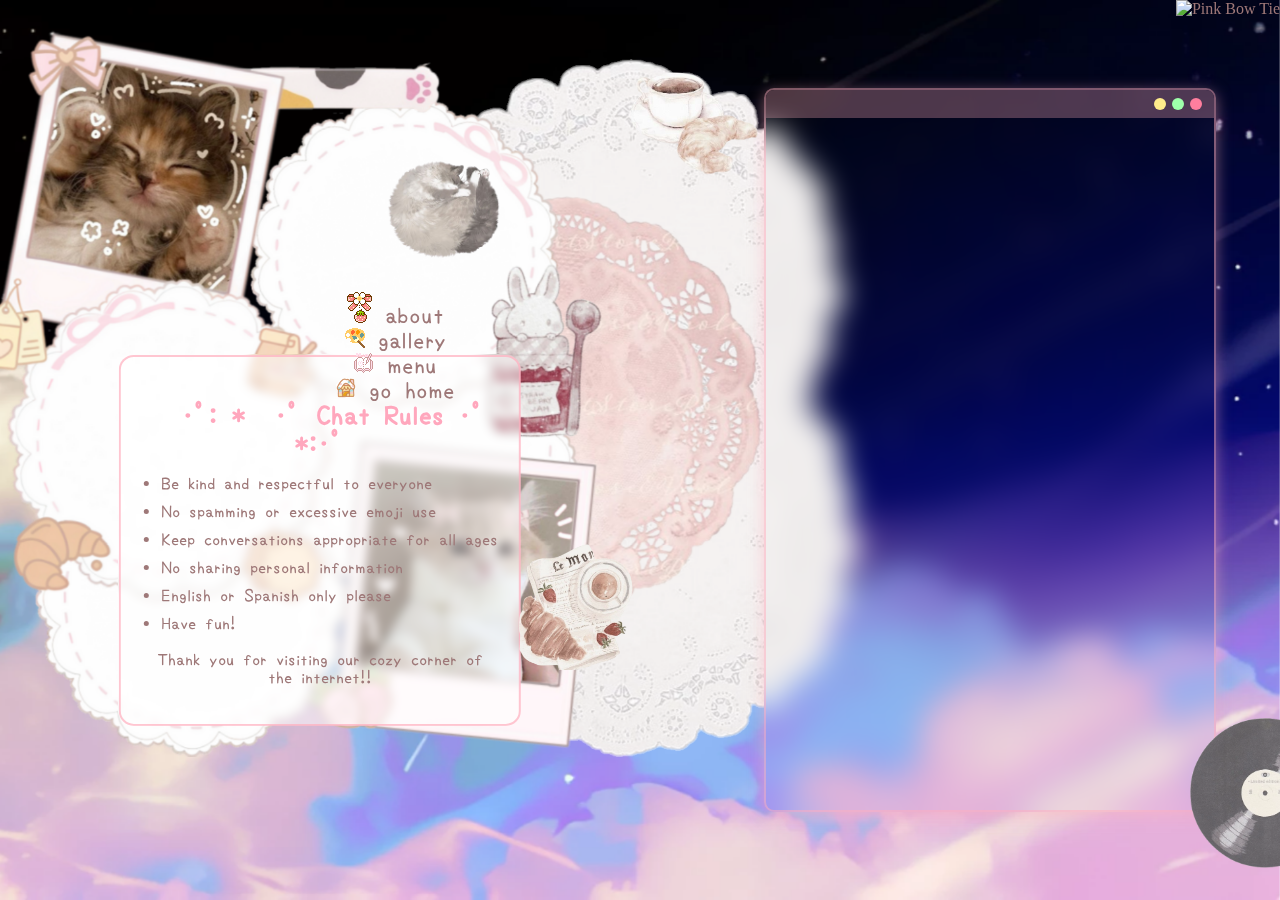
==== livechat/index.html @ d3bc836d "Website added :D" ====
<!DOCTYPE html>
<html lang="en">
<head>
<meta charset="UTF-8">
<meta name="viewport" content="width=device-width, initial-scale=1.0">
<title>Douce Framboise Cafe</title>
<link rel="icon" type="image/x-icon" href="../assets/favicon.png">
<link href="https://fonts.googleapis.com/css2?family=Material+Icons" rel="stylesheet">
<link rel="stylesheet" href="style.css">
<script src="https://code.jquery.com/jquery-3.6.0.min.js"></script>
  </head>
  <body>
    <div id="music-container">
      <img id="vinyl" src="../assets/vinyl.png" alt="Vinyl" />
      <div id="music-inner">
        <img id="music-icon" src="../assets/desayuno.png" alt="Music Icon" />
        <img id="music-icon-1" src="../assets/cafe.png" alt="Music Icon" />
        <div id="music-player">
        </div>
      </div>
    </div>

  <!-- Positioned images -->
  <div class="tilt-image cafe">
    <img src="../assets/cafe.png" alt="Cafe">
  </div>
  
  <div class="tilt-image gatito">
    <img title="shhh, the kitten is sleeping!"src="../assets/gatito.png" alt="Cat">
  </div>
  
  <div class="tilt-image desayuno">
    <img src="../assets/desayuno.png" alt="Breakfast">
  </div>


    <div class="background-container">
      <img src="/assets/chat-about.png" class="background-image" alt="Chat About Background">
      <div class="side">
        <center>
          <img src="../assets/gifs/strawberryribbon.gif"> 
          <a href="../about/index.html">about</a>
          <br>
          <img src="../assets/gifs/pallette1.gif"> 
          <a href="../gallery/index.html">gallery</a>
          <br>
          <img src="../assets/gifs/bookwriting.gif"> 
          <a href="../menu/index.html">menu</a>
          <br>
          <img src="../assets/gifs/house3.gif"> 
          <a href="../index.html">go home</a>
        </center>
      </div>
      <div class="page-container">
        <div class="container-left">
            <div class="chat-rules">
                <h2>✧･ﾟ: *✧･ﾟ Chat Rules ･ﾟ✧*:･ﾟ✧</h2>
                <ul>
                    <li>Be kind and respectful to everyone</li>
                    <li>No spamming or excessive emoji use</li>
                    <li>Keep conversations appropriate for all ages</li>
                    <li>No sharing personal information</li>
                    <li>English or Spanish only please</li>
                    <li>Have fun!</li>
                </ul>
                <p>Thank you for visiting our cozy corner of the internet!!</p>
            </div>
        </div>
        
        <!-- Right side with chat window -->
        <div id="chat-window">
            <div class="window">
                <div class="titlebar">
                    <div class="window-buttons">
                        <div class="window-button minimize"></div>
                        <div class="window-button maximize"></div>
                        <div class="window-button close"></div>
                    </div>
                </div>
                <div class="content-wrapper">
                    <div class="content">
                        <iframe 
                            src="https://www3.cbox.ws/box/?boxid=3544944&boxtag=TxcnGQ" 
                            allowtransparency="yes" 
                            allow="autoplay" 
                            frameborder="0" 
                            marginheight="0" 
                            marginwidth="0" 
                            scrolling="auto">
                        </iframe>
                    </div>
                </div>
            </div>
        </div>
    </div>
    </div>

    

    <style>
      .starfall-container {
      position: fixed;
      top: 0;
      left: 0;
      width: 100%;
      height: 100vh;
      background: transparent;
      overflow: hidden;
      display: flex;
      font-family: 'Anton', sans-serif;
      justify-content: center;
      align-items: center;
      margin: 0;
      z-index: -1;
      }
      
      .starfall-container .starfield {
      position: relative;
      width: 100%;
      height: 100%;
      transform: rotateZ(45deg);
      }
      
      .starfall-container .falling-star {
      position: absolute;
      height: 2px;
      background: linear-gradient(-45deg, rgba(255, 255, 255, 1), rgba(255, 255, 255, 0));
      border-radius: 999px;
      filter: drop-shadow(0 0 6px rgba(255, 255, 255, 0.7));
      animation:
      star-tail 3000ms ease-in-out infinite,
      star-falling 3000ms ease-in-out infinite;
      }
      
      .starfall-container .falling-star::before,
      .starfall-container .falling-star::after {
      content: '';
      position: absolute;
      top: calc(50% - 1px);
      right: 0;
      height: 2px;
      background: linear-gradient(-45deg, rgba(255, 255, 255, 0), rgba(255, 255, 255, 1), rgba(255, 255, 255, 0));
      border-radius: 100%;
      animation: star-glow 3000ms ease-in-out infinite;
      }
      
      .starfall-container .falling-star::before {
      transform: translateX(50%) rotateZ(45deg);
      }
      
      .starfall-container .falling-star::after {
      transform: translateX(50%) rotateZ(-45deg);
      }
      
      @keyframes star-tail {
      0% { width: 0; }
      30% { width: 100px; }
      100% { width: 0; }
      }
      
      @keyframes star-glow {
      0% { width: 0; }
      50% { width: 30px; }
      100% { width: 0; }
      }
      
      @keyframes star-falling {
      0% { transform: translateX(0); }
      100% { transform: translateX(300px); }
      }
      </style>
      </head>
      <body>
      <div class="starfall-container">
      <div class="starfield" id="starfield"></div>
      </div>
      <script>
      (function() {
      const starfield = document.querySelector('.starfall-container .starfield');
      const skySegments = [
      { x: [0, 33], y: [0, 33] },
      { x: [33, 66], y: [0, 33] },
      { x: [66, 100], y: [0, 33] },
      { x: [0, 33], y: [33, 66] },
      { x: [33, 66], y: [33, 66] },
      { x: [66, 100], y: [33, 66] },
      { x: [0, 33], y: [66, 100] },
      { x: [33, 66], y: [66, 100] },
      { x: [66, 100], y: [66, 100] }
      ];
      const starsInSegment = 3;
      
      skySegments.forEach(segment => {
      for (let i = 0; i < starsInSegment; i++) {
      const star = document.createElement('div');
      star.className = 'falling-star';
      const x = segment.x[0] + Math.random() * (segment.x[1] - segment.x[0]);
      const y = segment.y[0] + Math.random() * (segment.y[1] - segment.y[0]);
      star.style.left = `${x}%`;
      star.style.top = `${y}%`;
      const delay = Math.random() * 9999;
      star.style.animationDelay = `${delay}ms`;
      const duration = 3000 + (Math.random() * 1000 - 500);
      star.style.animationDuration = `${duration}ms`;
      star.style.setProperty('--falling-delay', `${delay}ms`);
      const brightness = 0.75 + Math.random() * 0.5;
      star.style.opacity = brightness;
      starfield.appendChild(star);
      }
      });
      })();
      </script>

    <div class="fixed-background"></div>
    <style type="text/css">* {cursor: url(https://cur.cursors-4u.net/others/oth-9/oth800.cur), auto !important;}</style><a href="https://www.cursors-4u.com/cursor/2012/02/04/pink-bow-tie-9.html" target="_blank" title="Pink Bow Tie"><img src="https://cur.cursors-4u.net/cursor.png" border="0" alt="Pink Bow Tie" style="position:absolute; top: 0px; right: 0px;" /></a>
    <script type="text/javascript" src="../about/main.js"></script>
    <script src="../tooltip-jquary.js"></script>
    <script src="../tooltip.js"></script>
    <script src="https://code.createjs.com/easeljs-0.8.2.min.js"></script>
		<script src="https://code.createjs.com/tweenjs-0.6.2.min.js"></script>
  </body>
</html>
---- livechat/style.css ----
/* Fonts */
@import url('https://fonts.googleapis.com/css2?family=Cinzel:wght@400..900&display=swap');
@import url('https://fonts.googleapis.com/css?family=Poppins:400,600&display=swap');
@import url('https://cdnjs.cloudflare.com/ajax/libs/font-awesome/6.0.0-beta3/css/all.min.css');


@font-face {
    font-family: 'kawaii';
    src: url('../assets/fonts/KTEGAKI.ttf') format('woff');
  }
  
  @font-face {
    font-family: 'Bethaine';
    src: url('../assets/fonts/Bethaine.otf') format('woff');
  }
  
  html, body {
    padding: 0;
    margin: 0;
    overflow: hidden;
    height: 100%;
}


.fixed-background {
    position: fixed;
    top: 0;
    left: 0;
    width: 100vw;
    height: 100vh;
    overflow: hidden;
    background-image: url('../assets/chat-background.png');
    background-size: cover;
    background-position: center;
    background-repeat: no-repeat;
    z-index: -2;
}

#music-container {
    position: fixed;
    width: 600px;
    max-width: 100vw;
    --music-height: 150px;
    height: var(--music-height);
    right: 0;
    bottom: 32px;
    z-index: 10;
    transition: transform 0.8s;
    transform: translateX(calc(100% - var(--music-height) * 0.6));
}

#music-container.hidden {
    transform: translateX(100%);
}

#music-container:hover {
    transform: translateX(0);
}

#vinyl {
    position: absolute;
    left: 0;
    top: 50%;
    transform: translateY(-50%);
    height: 100%;
    transform-origin: center;
    animation-name: vinyl-spin;
    animation-iteration-count: infinite;
    animation-duration: 8s;
    animation-timing-function: linear;
    z-index: 10;
}

@keyframes vinyl-spin {
    from {transform: translateY(-50%) rotate(0deg);}
    to {transform: translateY(-50%) rotate(360deg);}
}

#music-inner {
    background: url("../assets/music-player.png");
    background-size: contain;
    background-repeat: no-repeat;
    background-position: right center;
    position: absolute;
    right: 0;
    top: 0;
    width: calc(100% - var(--music-height) / 2);
    height: 100%;
    display: flex;
    align-items: center;
}

#music-icon {
    position: absolute;
    top: -50px;
    left: 50%;
    transform: translateX(-50%);
    width: 100px;
    height: 100px;
}

#music-icon-1 {
    position: absolute;
    top: 1px;
    left: 20%;
    transform: translateX(-50%);
    width: 80px;
    height: 80px;
}

#music-player {
    display: flex;
    justify-content: space-between;
    align-items: center;
    user-select: none;
    margin-left: auto;
    margin-right: 24px;
    width: calc(100% - var(--music-height) - 32px);
    height: 80%;
    padding: 8px;
    box-sizing: border-box;
}

.material-icons {
    color: #ff7e9e;
    cursor: pointer;
    font-size: 20px;
}

audio {
    display: none;
}

#s-m-t-tooltip {
    padding: 0.5em 1em;
    background: #fff0cc;
    color: #6a3d4b;
    font-family: "kawaii", serif;
    font-size: 1.1em;
    border-radius: 1em;
    box-shadow: 0 2px 5px rgba(255, 255, 255, 0.2);
    z-index: 999999;
}

/* Body Styles */
body ::selection {
    background: #ffaebe;
}

/* Layout Styling */
.page-container {
    position: relative;
    width: 100%;
    height: 100vh;
    overflow: hidden;
}

.container-left {
    position: absolute;
    border: 0px solid black;
    width: 70vw;
    height: 95vh;
    left: 25%;
    top: 60%;
    transform: translate(-50%, -50%);
    overflow: hidden;
    z-index: 1;
}

.chat-rules {
    position: absolute;
    width: 40%;
    top: 50%;
    left: 50%;
    transform: translate(-50%, -50%);
    color: #9e7878;
    font-family: "kawaii", serif;
    font-size: 18px;
    text-align: center;
    z-index: 2;
    padding: 20px;
    background-color: rgba(255, 255, 255, 0.5);
    backdrop-filter: blur(5px);
    -webkit-backdrop-filter: blur(5px);
    border-radius: 15px;
    border: 2px solid rgba(255, 174, 190, 0.7);
}

.chat-rules h2 {
    font-size: 28px;
    margin-bottom: 15px;
    color: #ffa7bd;
    text-shadow: 1px 1px 2px white;
}

.chat-rules ul {
    text-align: left;
    padding-left: 20px;
}

.chat-rules li {
    margin-bottom: 10px;
}

/* Chat Window Styles */
#chat-window {
    position: absolute;
    top: 50%;
    right: 5%;
    transform: translateY(-50%);
    width: 35%;
    height: 80vh;
    display: flex;
    flex-direction: column;
    justify-content: flex-start;
    align-items: center;
    background-color: transparent;
    border: 2px solid rgba(255, 174, 190, 0.5);
    backdrop-filter: blur(15px);
    -webkit-backdrop-filter: blur(15px);
    border-radius: 10px;
    overflow: hidden;
    box-shadow: 0 4px 15px rgba(255, 174, 190, 0.5);
    z-index: 5;
    font-family: "kawaii", serif;
}

#chat-window .window {
    width: 100%;
    height: 100%;
    position: relative;
    font-size: 14px;
    color: white;
    display: flex;
    flex-direction: column;
    background-color: transparent;
    overflow-y: auto;
}

#chat-window .titlebar {
    background-color: rgba(255, 174, 190, 0.3);
    color: #9e7878;
    display: flex;
    align-items: center;
    padding: 8px 12px;
    font-weight: bold;
    font-size: 16px;
    font-family: 'kawaii', serif;
    border-radius: 8px 8px 0 0;
    text-shadow: 0 0 7px #fff,
    0 0 10px #fff,
    0 0 21px #fff,
    0 0 42px #ffaebe,
    0 0 82px #ffaebe,
    0 0 92px #ffaebe;
    animation: pulsate 1.5s infinite alternate;
}

@keyframes pulsate {
    100% {
        text-shadow: 0 0 4px #fff,
        0 0 11px #fff,
        0 0 19px #fff,
        0 0 40px #ffaebe,
        0 0 80px #ffaebe,
        0 0 90px #ffaebe;
    }
    0% {
        text-shadow: 0 0 2px #fff,
        0 0 4px #fff,
        0 0 6px #fff,
        0 0 10px #ffaebe,
        0 0 45px #ffaebe,
        0 0 55px #ffaebe;
    }
}

#chat-window .window-buttons {
    display: flex;
    gap: 6px;
    margin-left: auto;
}

#chat-window .window-button {
    width: 10px;
    height: 10px;
    border-radius: 50%;
    cursor: pointer;
    transition: transform 0.2s ease;
}

#chat-window .window-button.minimize {
    background-color: #ffec8b;
    border: 1px solid rgba(255, 236, 139, 0.3);
}

#chat-window .window-button.maximize {
    background-color: #9effab;
    border: 1px solid rgba(158, 255, 171, 0.3);
}

#chat-window .window-button.close {
    background-color: #ff7e9e;
    border: 1px solid rgba(255, 126, 158, 0.3);
}

#chat-window .window-button:hover {
    transform: scale(1.1);
    opacity: 0.8;
}

#chat-window .content-wrapper {
    flex: 1;
    overflow: auto;
    background: transparent;
    display: flex;
    flex-direction: column;
    width: 100%;
}

#chat-window .content {
    flex: 1;
    display: flex;
    flex-direction: column;
    overflow-y: auto;
}

#chat-window .content iframe {
    width: 100%;
    height: 100%;
    flex: 1;
    border: none;
}

.background-container {
    position: relative;
  }
  
  .background-image {
    position: absolute;
    left: -20px;  /* Moves it 10px to the left */
    top: 30px;    /* Moves it 10px down */
    width: 880px; 
    height: auto;
    z-index: -1;
}


     /* Base styling for all tilt images */
     .tilt-image {
        position: absolute;
        transition: transform 0.3s ease;
        border-radius: 4px;
        overflow: hidden;
        z-index: 10;
      }
      
      .tilt-image:hover {
        transform: rotate(5deg) scale(1.05);
        z-index: 20; 
      }
      
      .tilt-image img {
        display: block;
        max-width: 100%;
      }
      
      /* Individual image positions */
      .tilt-image.cafe {
        top: 5%;
        right: 40%;
        width: 150px;
      }
      
      .tilt-image.gatito {
        bottom: 70%;
        left: 30%;
        width: 120px;
      }
      
      .tilt-image.desayuno {
        top: 60%;
        right: 50%;
        width: 130px;
      }

      .side {

        position:absolute;
      border: 0px solid black;
        position:absolute;
      margin-left: 0 auto;
      width: 210px;
      height:180px;
      left: 290px;
    bottom: 428px;
    font-size: 25px;
    z-index: 9999;
    font-family: "kawaii", serif;
    }
    
    a{
        text-decoration: none;
        color:#9e7878;
    }
    
    a:hover{
        color:#ffaebe;
        text-decoration: none;
    }
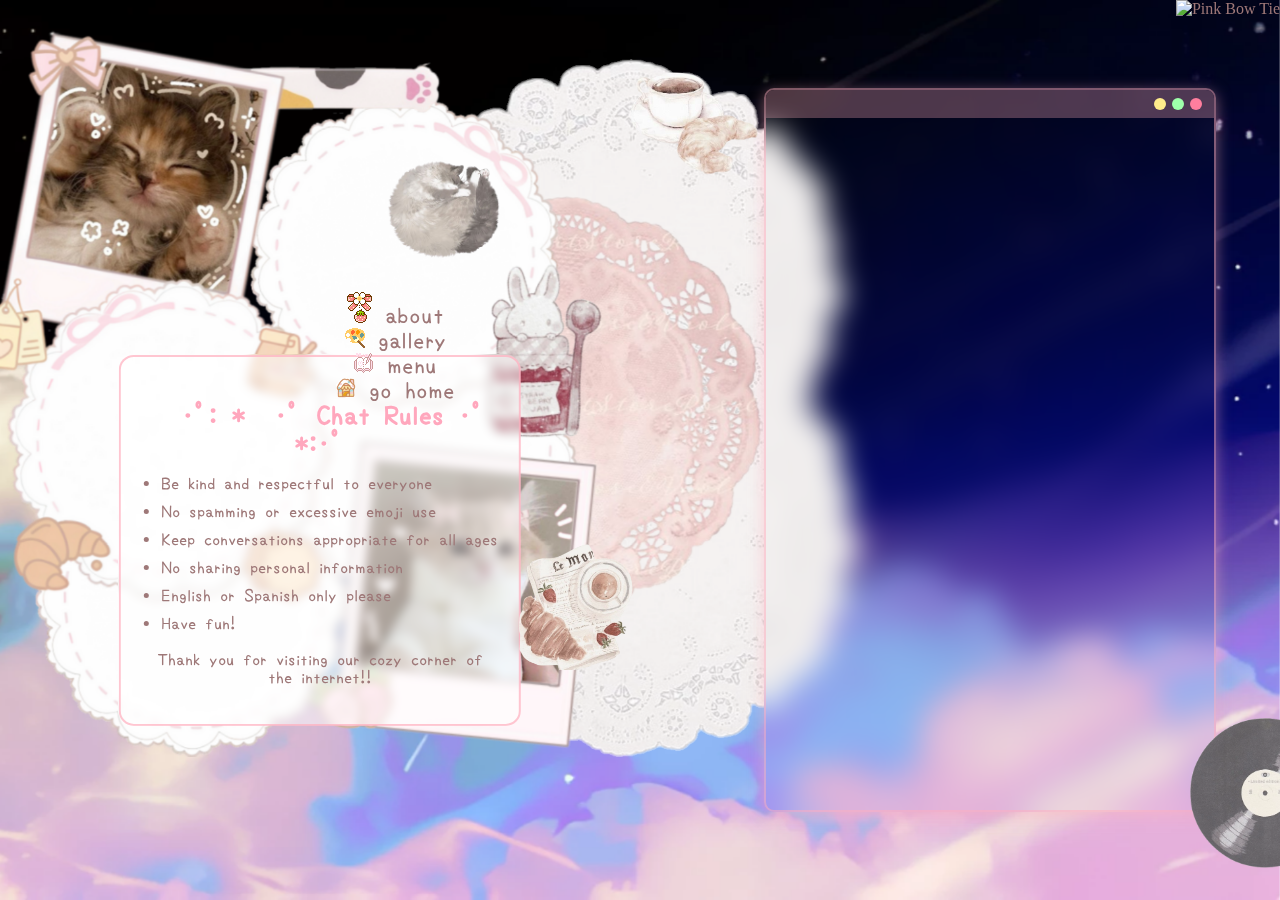
==== commit 9e7e1b73: "add change in live chat" ====
--- a/livechat/index.html
+++ b/livechat/index.html
@@ -35,7 +35,7 @@
 
 
     <div class="background-container">
-      <img src="/assets/chat-about.png" class="background-image" alt="Chat About Background">
+      <img src="../assets/chat-about.png" class="background-image" alt="Chat About Background">
       <div class="side">
         <center>
           <img src="../assets/gifs/strawberryribbon.gif"> 
